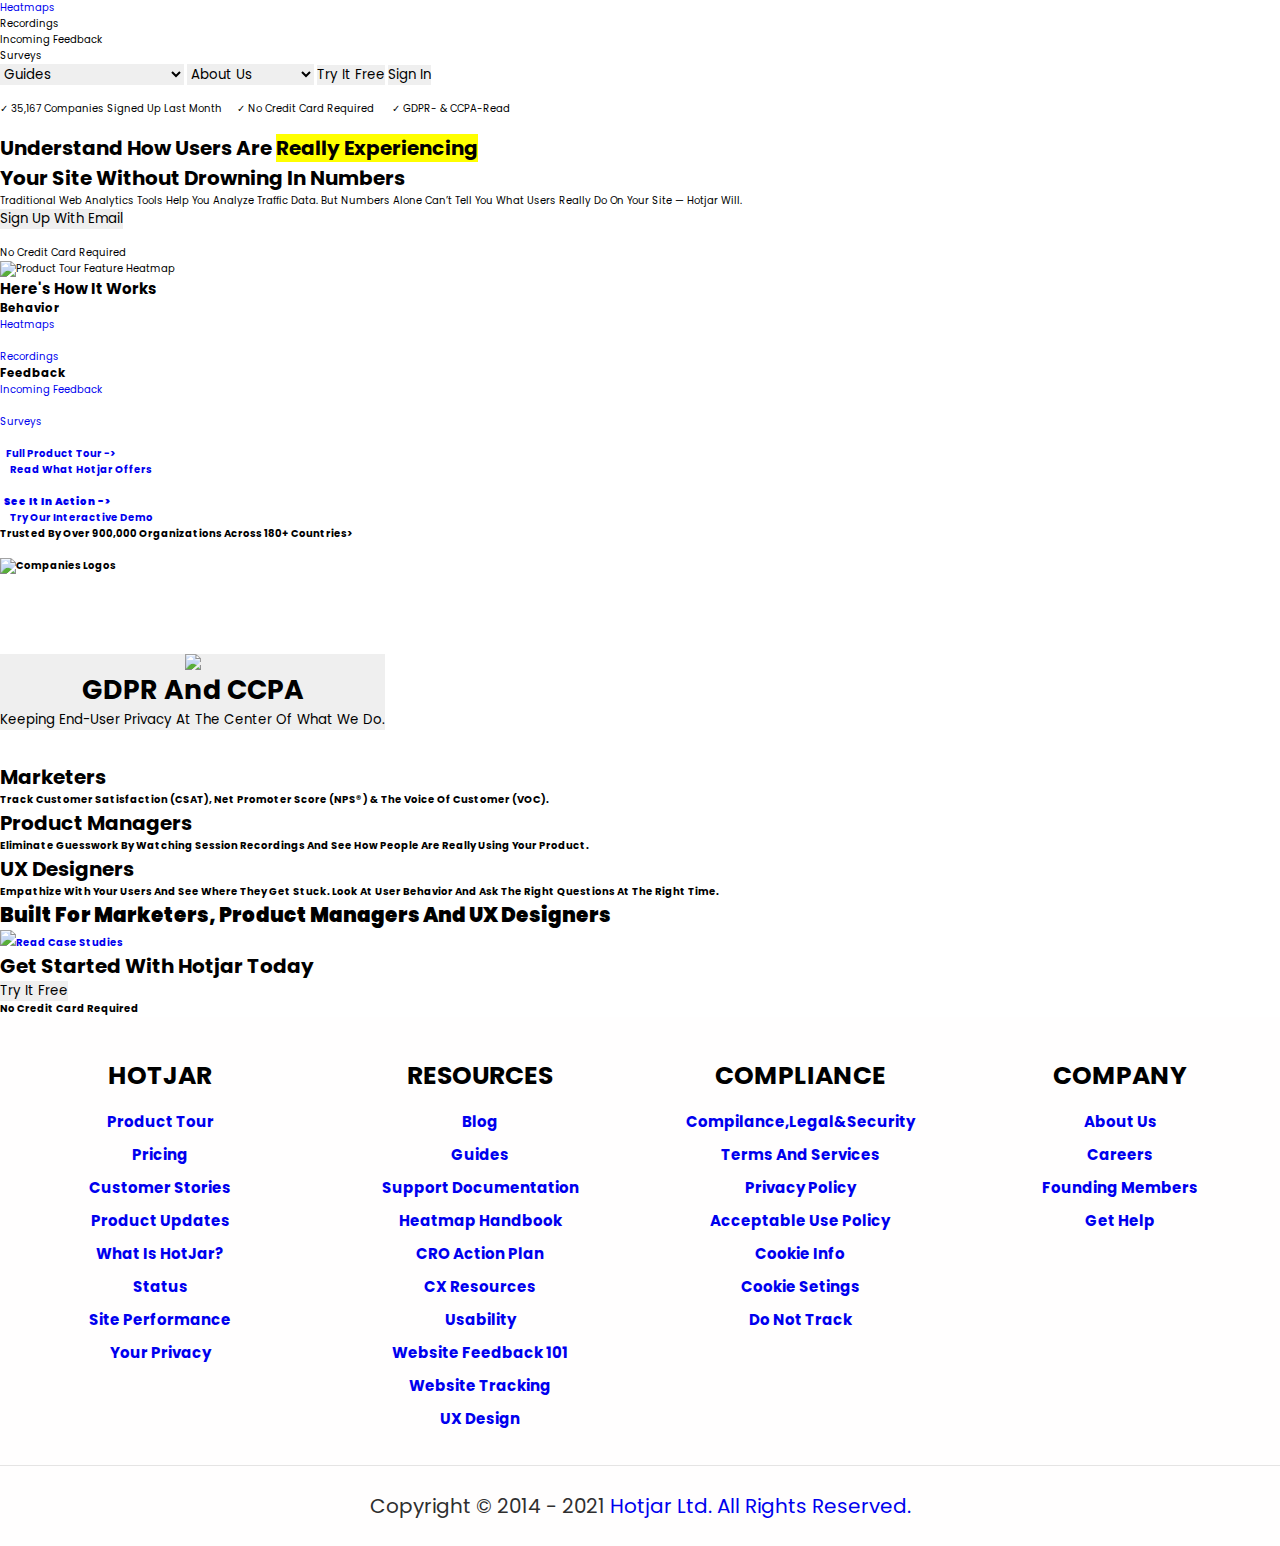
==== index.html @ 72e2d5ff "hotjarapp" ====
<html>
<head>
  <meta charset="UTF-8">
  <title>Embedded Style Sheet</title>
    <style>
     </style>
    </head>
    <link rel="stylesheet" href="style.css>
      <body>
        <form>
          <select>
            <br><br>
            
            <option value="product"><a href="https://www.hotjar.com/tour/#heatmaps">Heatmaps</a></option>
           <option value="product"><a href="https://www.hotjar.com/tour/#heatmaps">Recordings</a></option>
             <option value="product"><a href="https://www.hotjar.com/tour/#heatmaps">Incoming feedback</a></option>
            <option value="product"><a href="https://www.hotjar.com/tour/#heatmaps">Surveys</a></option>
          </select>
           <select><button class="button button2">
             <option value="product"><a href="https://www.hotjar.com/tour/#heatmaps">Guides</a></option>
           <option value="product"><a href="https://www.hotjar.com/tour/#heatmaps">Blog</a></option>
             <option value="product"><a href="https://www.hotjar.com/tour/#heatmaps">Support documentation</a></option>
            <option value="product"><a href="https://www.hotjar.com/tour/#heatmaps"><h1>Product updates</h1><br></a></option>
          </select>
          <select>
            <option value="product"><a href="https://www.hotjar.com/tour/#heatmaps">About Us</a></option>
           <option value="product"><a href="https://www.hotjar.com/tour/#heatmaps">Career</a></option>
             <option value="product"><a href="https://www.hotjar.com/tour/#heatmaps">Privacy & Hotjar</a></option>        
             </select>
             <button class="button button2">Try it free</button></div>
          <button class="button button1">Sign in</button>
          
            <div class="d">
             <pre> <hr style="width:100%;margin-right:0; text-decoration:green"></hr><p>&#10003; 35,167 companies signed up last month     &#10003; No credit card required      &#10003; GDPR- & CCPA-read</p><hr style="width:100%;margin-right:0; text-decoration:green;"> </pre> </hr>
          </div>
              <div class="a">
           
        <h1>Understand how users are <mark>really experiencing</mark></h1><h1>your site without drowning in numbers</h1>
        <p>Traditional web analytics tools help you analyze traffic data. But numbers alone can’t tell you what users really do on your site — Hotjar will.</p>
<button class="button button1">Sign up with email</button>
        <div class="a">
          <br>
           <div class="b">    
            No credit card required</p>
          
          <div class="product-tour-switcher-images"> 
          <div class="active" data-item="1"> 
                      <picture>
                            <source srcset="https://static-cms.hotjar.com/original_images/prod-tour-heatmap_mobile.webp" type="image/webp" media="(max-width: 460px)">
                            <source srcset="https://static-cms.hotjar.com/original_images/prod-tour-heatmap_mobile.png" type="image/png" media="(max-width: 460px)">
                            <source srcset="https://static-cms.hotjar.com/original_images/prod-tour-heatmap_tablet.webp" type="image/webp" media="(max-width: 768px)">
                            <source srcset="https://static-cms.hotjar.com/original_images/prod-tour-heatmap_tablet.png" type="image/png" media="(max-width: 768px)">
                            <source srcset="https://static-cms.hotjar.com/original_images/prod-tour-heatmap.webp" type="image/webp" media="(min-width: 769px)">
                            <source srcset="https://static-cms.hotjar.com/original_images/prod-tour-heatmap.png" type="image/png" media="(min-width: 769px)">
                            <img src="https://static-cms.hotjar.com/original_images/prod-tour-heatmap.png" alt="product tour feature heatmap">
                    </picture>
                  </div> 
           <div class="product-tour-switcher-menu"> 
             
                <h2 class="product-tour-title">Here's how it works</h2> 
                <h3 class="product-tour-section-label">Behavior</h3> 
                
             
                <div class="product-tour-menu-title"><a href="https://static-cms.hotjar.com/original_images/prod-tour-heatmap.png">
                  Heatmaps</a>
                
            </div> 
             <br>
            <div class="product-tour-menu-item" data-item="2"> 
              <div class="product-tour-menu-icon">
                <span class="icon-prod-tour-icon-recordings"></span>
            </div> 
            <div class="product-tour-menu-title"><a href="https://static-cms.hotjar.com/original_images/prod-tour-recordings.png">
              Recordings</a>
            </div> 
        </div> 
        <h3 class="product-tour-section-label">Feedback</h3> 
        <div class="product-tour-menu-item" data-item="3"> 
          <div class="product-tour-menu-icon">
            <span class="icon-prod-tour-icon-if"></span>
        </div> 
        <div class="product-tour-menu-title"><a href="https://static-cms.hotjar.com/original_images/prod-tour-inc-feedback.png">
            Incoming Feedback
          </a>
          </div> 
    </div> 
             <br>
    <div class="product-tour-menu-item" data-item="4"> 
      <div class="product-tour-menu-icon">
        <span class="icon-prod-tour-icon-polls"></span>
    </div> 
    <div class="product-tour-menu-title"><a href="https://static-cms.hotjar.com/original_images/prod-tour-polls.png">
      Surveys</a>
    </div>
      <hr style="width:25%;text-align:right;margin-right:0">
      <div class="free"><pre><p><a href="https://www.hotjar.com">
  <b>Full product tour -></button>
     Read what hotjar offers</p></a></div>
        <div class="free"><pre><p><a href="https://www.hotjar.com">
  <b>See it in action -></b>
     Try our interactive demo</p></a></div>
      <div class="e">Trusted by over 900,000 organizations across 180+ countries>
        <br><br></div>
        <source srcset="https://static-cms.hotjar.com/documents/social-proof-company-logos-mobile.svg" media="(max-width: 768px)">
        <img src="https://static-cms.hotjar.com/documents/social-proof-company-logos-desktop.svg" alt="companies logos">         
      <br><br><br><br><br><br>
      <button class="button button3"> <div id ="right"> <img src="https://static-cms.hotjar.com/documents/brand-CCPA.svg"></div> <div id ="left"> <pre><h1>GDPR and CCPA</h1><p>Keeping end-user privacy at the center of what we do.</p></pre> </div>
           </button> 
      <br><br><br>
      
    <div class="newspaper">
            
      <div class="rcorners2"><div class="image"></div><h1>Marketers</h1>
      <p>Track Customer Satisfaction (CSAT), Net Promoter Score (NPS®) & the Voice Of Customer (VOC).</p> 
          </div>
      <div class="rcorners2"><div class="image1"></div><h1>Product Managers</h1>
      <p>Eliminate guesswork by watching Session Recordings and see how people are really using your product.</p> </div>
          
      <div class="rcorners2"><div class="image2"></div><pre><h1>UX designers</h1></pre>
      <p>Empathize with your users and see where they get stuck. Look at user behavior and ask the right questions at the right time.</p> </div></div>
      <h1><b>Built for Marketers, Product Managers and UX Designers</b></h1>
      <a href="https://www.hotjar.com/customers/"><img src="https://static-cms.hotjar.com/documents/more-arrow-brand_CGkAFQR.svg">Read case studies </a> </a>
            <br>             
             <div class="image3"></div>
              <div class="image4"></div> 
             <div class="r"><h1>Get started with Hotjar today<h1>
               <button class="button button2">Try it free</button></div>
                <div class="b">    
            No credit card required</p>
               </div>
             
          <div class="footer">

        <div class="box-container">
    
            <div class="box">
                <h3>HOTJAR</h3>
                <a href="#">Product tour</a>
                <a href="#">Pricing</a>
                <a href="#">Customer Stories</a>
                <a href="#">Product Updates</a>
                <a href="#">What is HotJar?</a>
                <a href="#">Status</a>
                <a href="#">Site Performance</a>
                <a href="#">Your Privacy</a>
            </div>
    
            <div class="box">
                <h3>RESOURCES</h3>
                <a href="#">Blog</a>
                <a href="#">Guides</a>
                <a href="#">Support documentation</a>
                <a href="#">Heatmap handbook</a>
                <a href="#">CRO action plan</a>
                <a href="#">CX resources</a>
                <a href="#">Usability</a>
                <a href="#">Website feedback 101</a>
                <a href="#">Website Tracking</a>
                <a href="#">UX design</a>
            </div>
    
            <div class="box">
                <h3>COMPLIANCE</h3>
                <a href="#">Compilance,legal&security</a>
                <a href="#">Terms and services</a>
                <a href="#">Privacy Policy</a>
                <a href="#">Acceptable use policy</a>
                <a href="#">Cookie Info</a>
                <a href="#">Cookie Setings</a>
                <a href="#">Do not Track</a>
            </div>
    
            <div class="box">
                <h3>COMPANY</h3>
                <a href="#">About us</a>
                <a href="#">Careers</a>
                <a href="#">Founding Members</a>
                <a href="#">Get Help</a>
            </div>
        </div>
        <div class="share">
            <a href="#" class="fab fa-facebook-f"></a>
            <a href="#" class="fab fa-twitter"></a>
        </div>
        <h1 class="credit"> Copyright © 2014 - 2021 <a href="#">Hotjar Ltd. All rights reserved.
      </a></h1>
     
    </div> 
</body>
</html>
<style>
        @import url('https://fonts.googleapis.com/css2?family=Poppins:wght@100;200;300;400&display=swap');

*{
    font-family: 'Poppins', sans-serif;
    margin:0; padding:0;
    box-sizing: border-box;
    text-decoration: none;
    outline: none;
    border:none;
    text-transform: capitalize;
    transition: all .3s cubic-bezier(.38,1.15,.7,1.12);
}
html{
    font-size: 62.5%;
    overflow-x: hidden;
    scroll-behavior: smooth;
}
    .footer{
   background-color: rgb(255, 254, 254);
}

.footer .box-container{
    display: flex;
    flex-wrap: wrap;
}

.footer .box-container .box{
    flex:1 1 25rem;
    margin:2rem;
}

.footer .box-container .box h3{
    font-size: 2.5rem;
    padding:1rem 0;
}

.footer .box-container .box p{
    font-size: 1.5rem;
    padding:.5rem 0;
}

.footer .box-container .box a{
    font-size: 1.5rem;
    padding:.5rem 0;
    display: block;
}

.footer a:hover{
    text-decoration: underline;
}

.footer .credit{
    font-size: 2rem;
    font-weight: normal;
    text-align: center;
    border-top: .1rem solid rgba(0,0,0,.1);
    padding:2.5rem 1rem;
    color:rgb(47, 47, 47);
}

.footer .credit a{
    color:val(--black);
}
.box{
    flex:1 1 30rem;
    border-radius: .5rem;
    margin:1rem;
    padding:1rem;
    text-align: center;
    font-size: 2rem;
}
.box:hover{
    color:rgb(108, 108, 238);
    font-size: 2rem;
}
.share{
    margin-top: 1rem;
    float:right;
    font-size:1rem;
}
.share a{
    height: 4.5rem;
    width:4.5rem;
    line-height: 4.5rem;
    color:#000;
    font-size: 40px;
    margin: .4rem;
    background:#fff;
}
.share a:hover{
    color:rgb(196, 196, 196);
    transform: rotate(360deg);
}
           
                </body>
             </html>
            </div>
      </div>
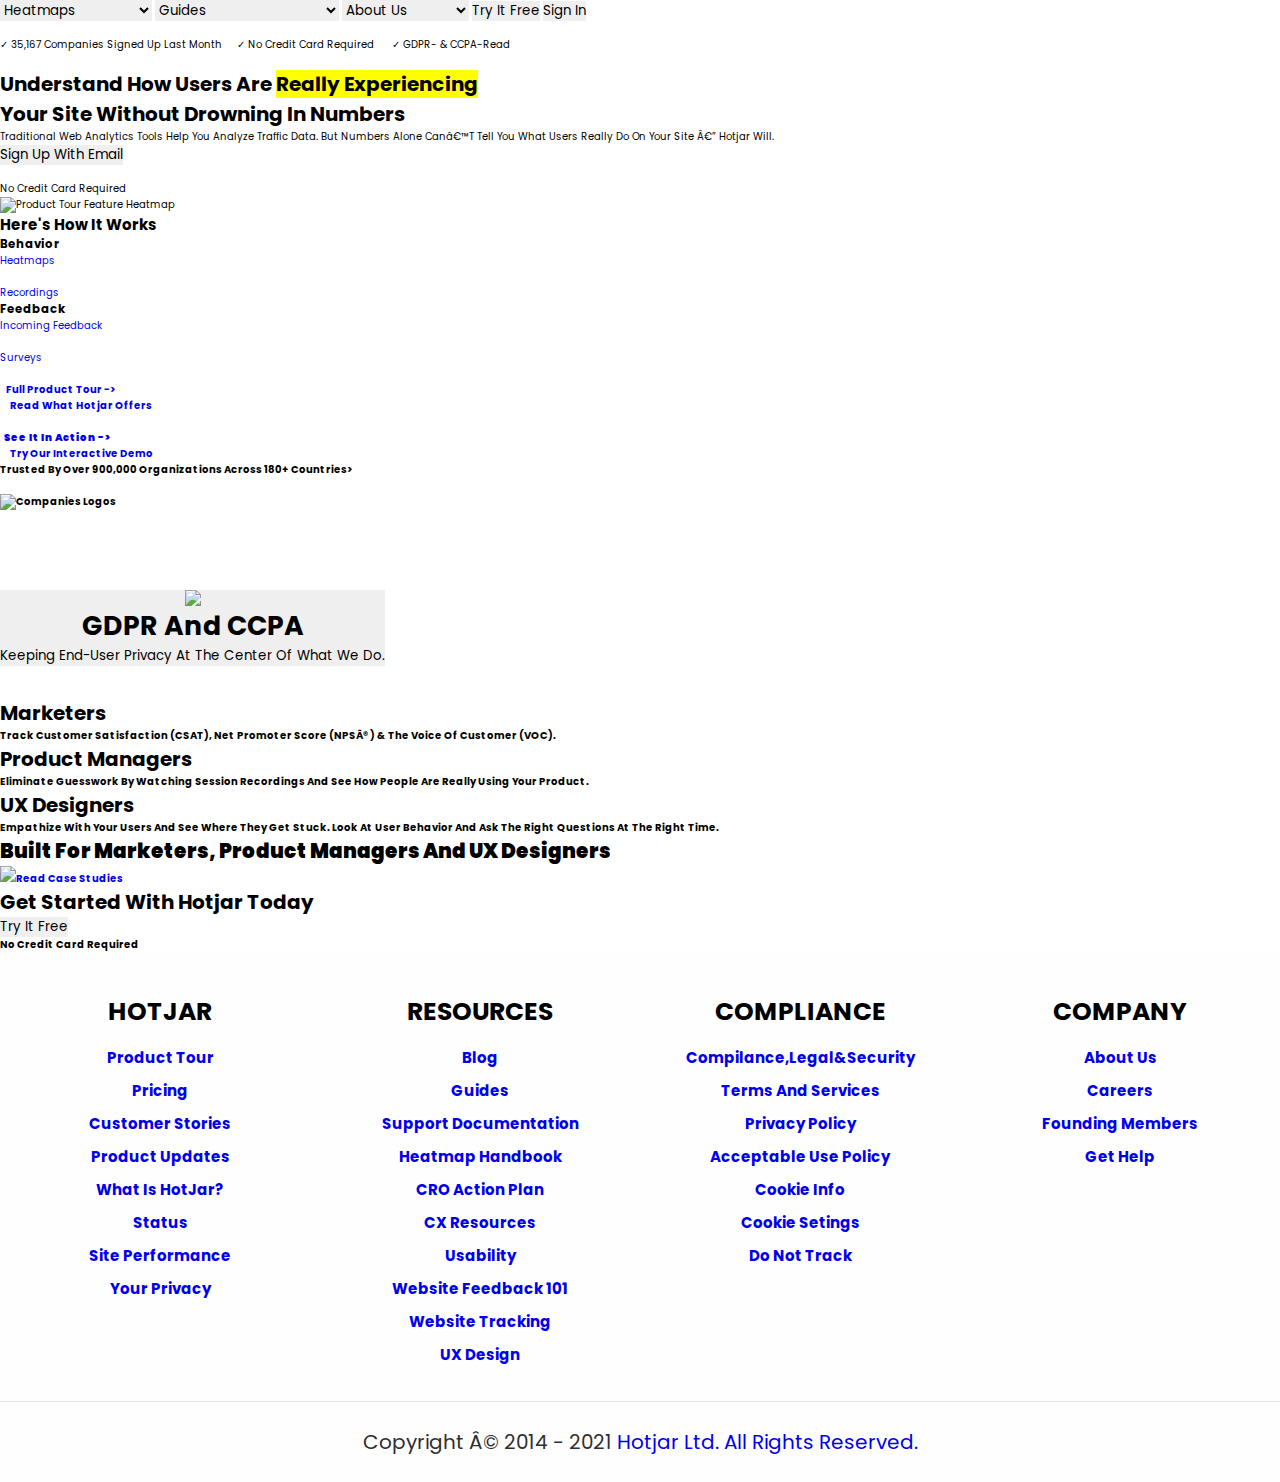
==== commit 454015f6: "hotjarapp" ====
--- a/index.html
+++ b/index.html
@@ -1,11 +1,12 @@
 <html>
 <head>
+ <link rel="stylesheet" href="style.css>
   <meta charset="UTF-8">
   <title>Embedded Style Sheet</title>
     <style>
      </style>
     </head>
-    <link rel="stylesheet" href="style.css>
+   
       <body>
         <form>
           <select>
@@ -287,5 +288,4 @@
              </html>
             </div>
       </div>
-        
-                  +        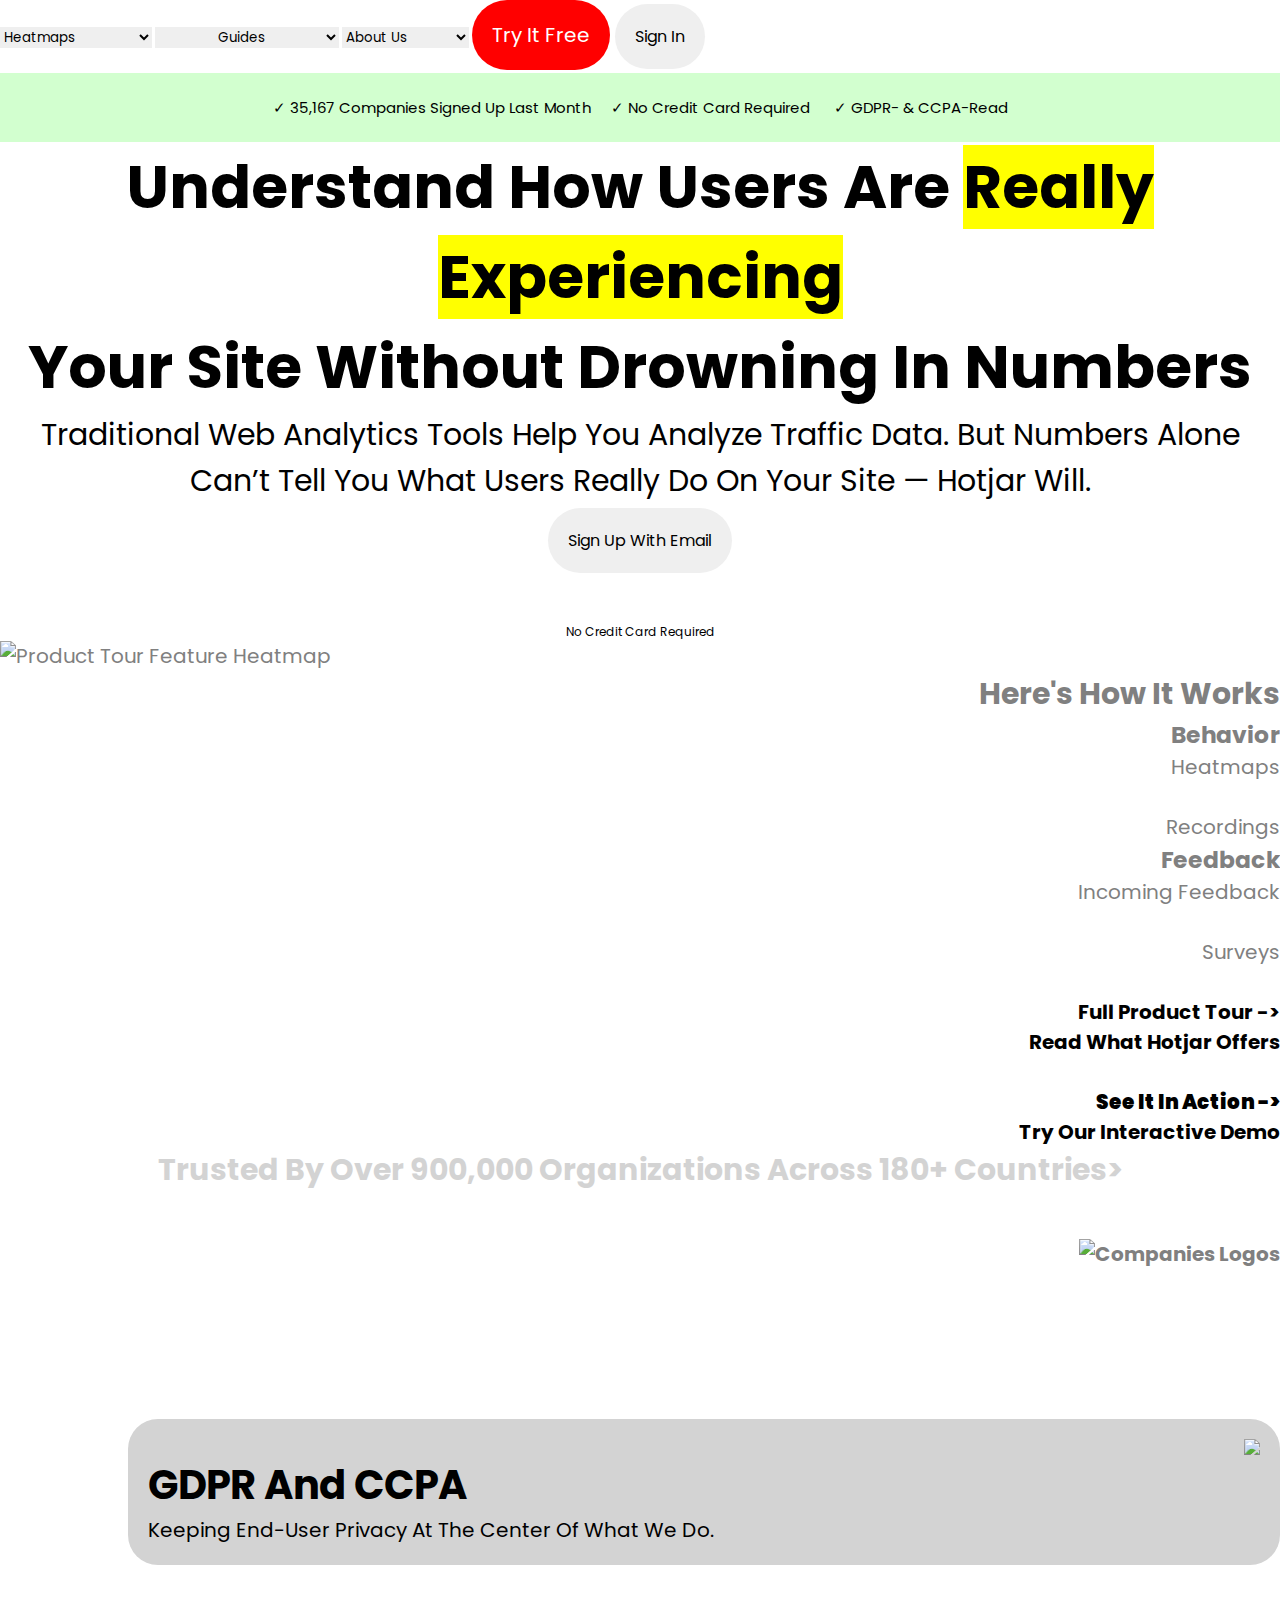
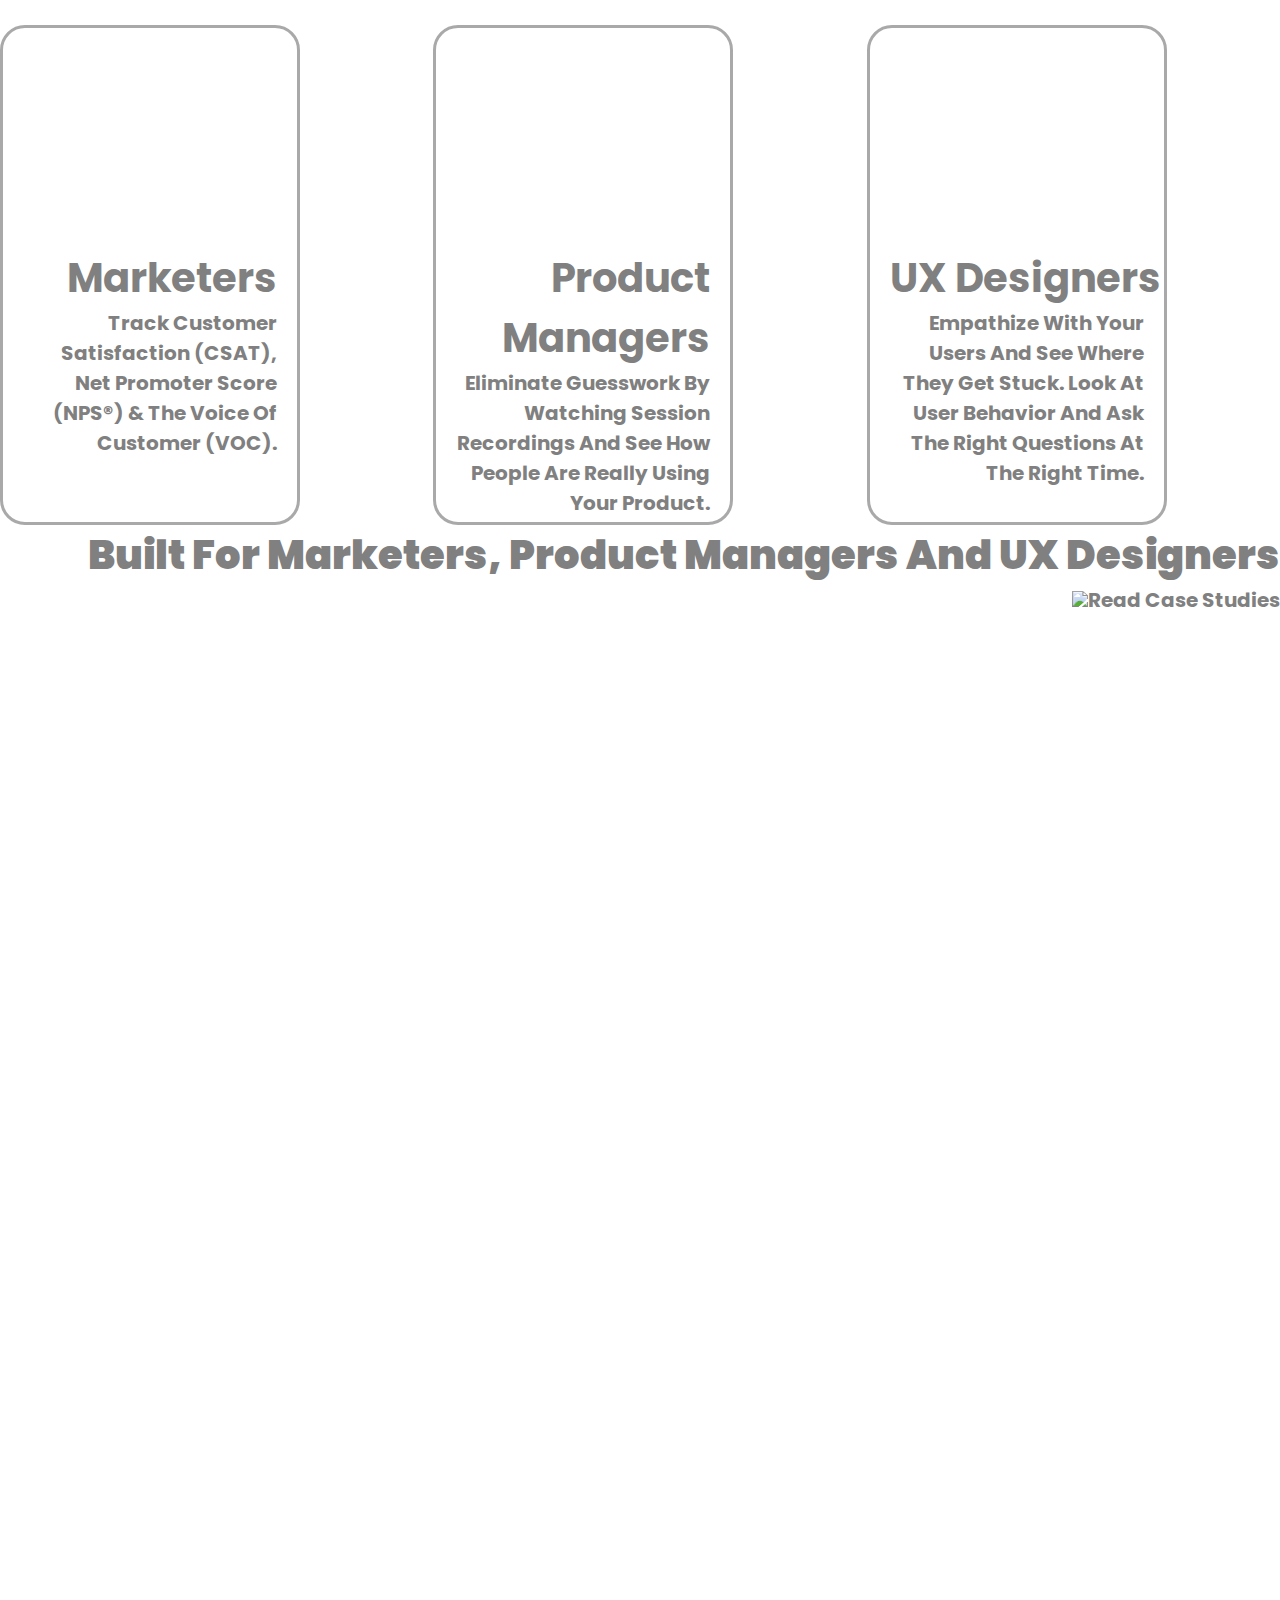
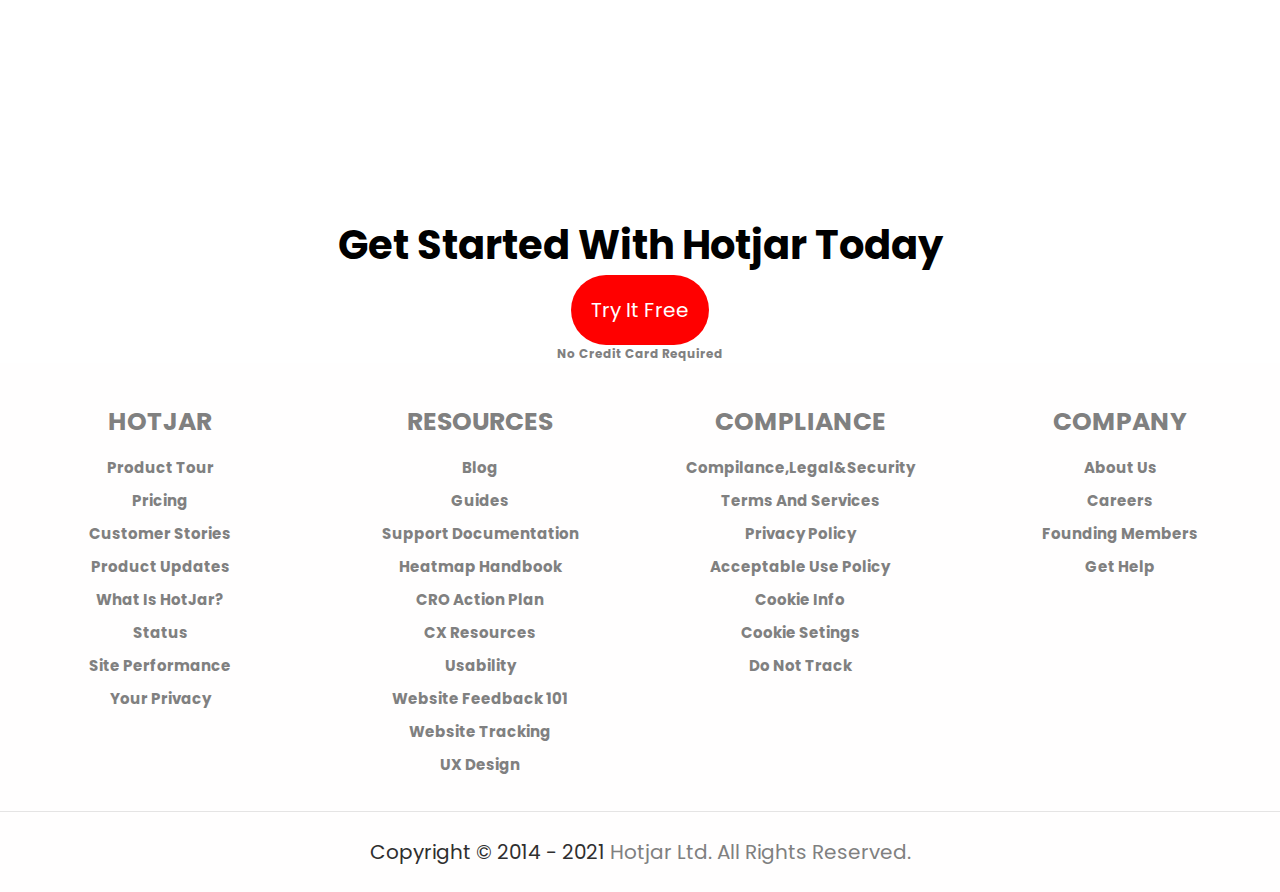
==== commit 276b774c: "hotjarapp" ====
--- a/index.html
+++ b/index.html
@@ -1,6 +1,6 @@
 <html>
 <head>
- <link rel="stylesheet" href="style.css>
+ <link rel="stylesheet" href="style.css">
   <meta charset="UTF-8">
   <title>Embedded Style Sheet</title>
     <style>
--- a/style.css
+++ b/style.css
@@ -0,0 +1,245 @@
+div.d{
+          text-align: center;
+        font-size: 15px;
+         background-color:#D2FFCF;
+       }
+    div.a {
+    text-align: center;
+      font-size: 30px;
+      }
+      div.r {
+    text-align: center;
+      font-size: 20px;
+    color:#000000
+      }
+       div.e{
+          text-align: center;
+         font-size: 30px;
+          color: lightgrey;
+      }
+      a:link {
+  color: grey;
+  background-color: transparent;
+  text-decoration: none;
+}
+      a:visited {
+  color: grey;
+  background-color: transparent;
+  text-decoration: none;
+}
+a:hover {
+  color: grey;
+  background-color: transparent;
+  text-decoration: underline;
+}
+a:active {
+  color: red;
+  background-color: transparent;
+  text-decoration: underline;
+}
+      .free a:link {
+  color: black;
+  background-color: transparent;
+  text-decoration: none;
+}
+      .free a:visited {
+  color: black;
+  background-color: transparent;
+  text-decoration: none;
+}
+.free a:hover {
+  color: black;
+  background-color: transparent;
+  text-decoration: ;
+}
+.free a:active {
+  color: red;
+  background-color: transparent;
+  text-decoration: ;
+}
+      
+       .hello a:link {
+  color: black;
+  background-color: transparent;
+  text-decoration: none;
+}
+      .hello a:visited {
+  color: black;
+  background-color: transparent;
+  text-decoration: none;
+}
+.hello a:hover {
+  color: black;
+  background-color: transparent;
+  text-decoration: ;
+}
+.hello a:active {
+  color: blue;
+  background-color: transparent;
+  text-decoration: ;
+}
+      
+      div.f{
+          font-size: 15px;
+        text-align: left;
+        text-indent: 200px;
+        background-color: transparent;
+        background:30% auto;
+        width:100%;
+      }
+       div.g{
+          font-size: 15px;
+        text-align: left;
+        text-indent: 800px;
+        background-color: transparent;
+        background:30% auto;
+        width:100%;
+      }
+      .button {
+  border: #000000;
+  color: black;
+  padding: 20px;
+  text-align: center;
+  text-decoration: #000000;
+  display: inline-block;
+  font-size: 16px;
+  margin: 4px 2px;
+  cursor: pointer;
+}
+      .button1 {border-radius: 40px;}
+      div.b {
+    text-align: center;
+      font-size: 12px;
+      }
+      .button2{
+         border-radius:40px;
+        margin: 0 ;
+        color:white;
+        background-color: red;
+        font-size: 20px;
+      }
+      .button3{
+         width: 90%;
+         border-radius:30px;
+        margin: 0 ;
+        color:black;
+        background-color: lightgrey;
+        font-size: 20px;
+      }
+       #right{  
+        text-align:right;}
+      #left{  
+        text-align:left;}
+      div.active{
+         text-align: left;
+         font-size: 20px;
+        color: grey;
+      }
+      div.product-tour-switcher-menu{
+        text-align: right;
+         font-size: 20px;
+        color: grey;
+      }
+      div.product-tour-section-label{
+         text-align: right;
+       font-size: 20px;
+       color: grey;
+      }
+      div.product-tour-menu-item active{
+         text-align: right;
+       font-size: 20px;
+        color: grey;
+        text-decoration: #000000;
+      }
+      product-tour-menu-title {
+       
+         text-align: right;
+          font-size: 20px;
+        color: grey;
+      }
+      div.product-tour-title{
+         text-align: right;
+          font-size: 20px;
+        color: black;
+      }
+      div.c{
+        text-align: right;
+       font-size: 20px;
+      }
+      div.rcorners2 {
+        
+  border-radius: 25px;
+  border: 3px solid #a9a9a9;
+  padding: 20px; 
+  width: 300px;
+  height: 500px;  
+}
+      div.image {
+  width: 100%;
+  height: 200px;
+  background-image: url('https://static-cms.hotjar.com/original_images/brand-personas-marketers.webp');
+  background-size: cover;
+  border: 1px ;
+}
+       div.image1 {
+  width: 100%;
+  height: 200px;
+  background-image: url('https://static-cms.hotjar.com/original_images/brand-personas-product-managers.webp');
+  background-size: cover;
+  border: 1px ;
+} 
+        div.image2 {
+  width: 100%;
+  height: 200px;
+  background-image: url('https://static-cms.hotjar.com/original_images/brand-personas-ux-designers.webp');
+  background-size: cover;
+  border: 1px ;
+}
+       div.image3 {
+  width: 50%;
+  height: 600px;
+  background-position: center;
+  background-image: url('https://static-cms.hotjar.com/documents/brand-one-script_Twj5bMZ.svg');
+  background-repeat: no-repeat;
+  display: block;
+  margin-left: auto;
+  margin-right: auto;
+  border: 1px ;
+}
+            div.image4 {
+  width: 50%;
+  height: 600px;
+  background-position: center;
+  background-image: url('https://static-cms.hotjar.com/original_images/brand-get-started-mobile.webp');
+  background-repeat: no-repeat;
+  display: block;
+  margin-left: auto;
+  margin-right: auto;
+  border: 1px ;
+}
+     
+      div.newspaper {
+        column-count: 3;
+      }
+        div.more {
+          width: 100%;
+  height: 200px;
+        } 
+        
+      .flex-container {
+  display: flex;
+ background-color: #f1f1f1;
+}
+
+.flex-container > div {
+  background-color: #f1f1f1;
+  margin: 40px;
+  padding: 20px;
+  font-size: 30px;
+}
+  .navbar {
+  display: flex;
+ 
+}
+      
+   